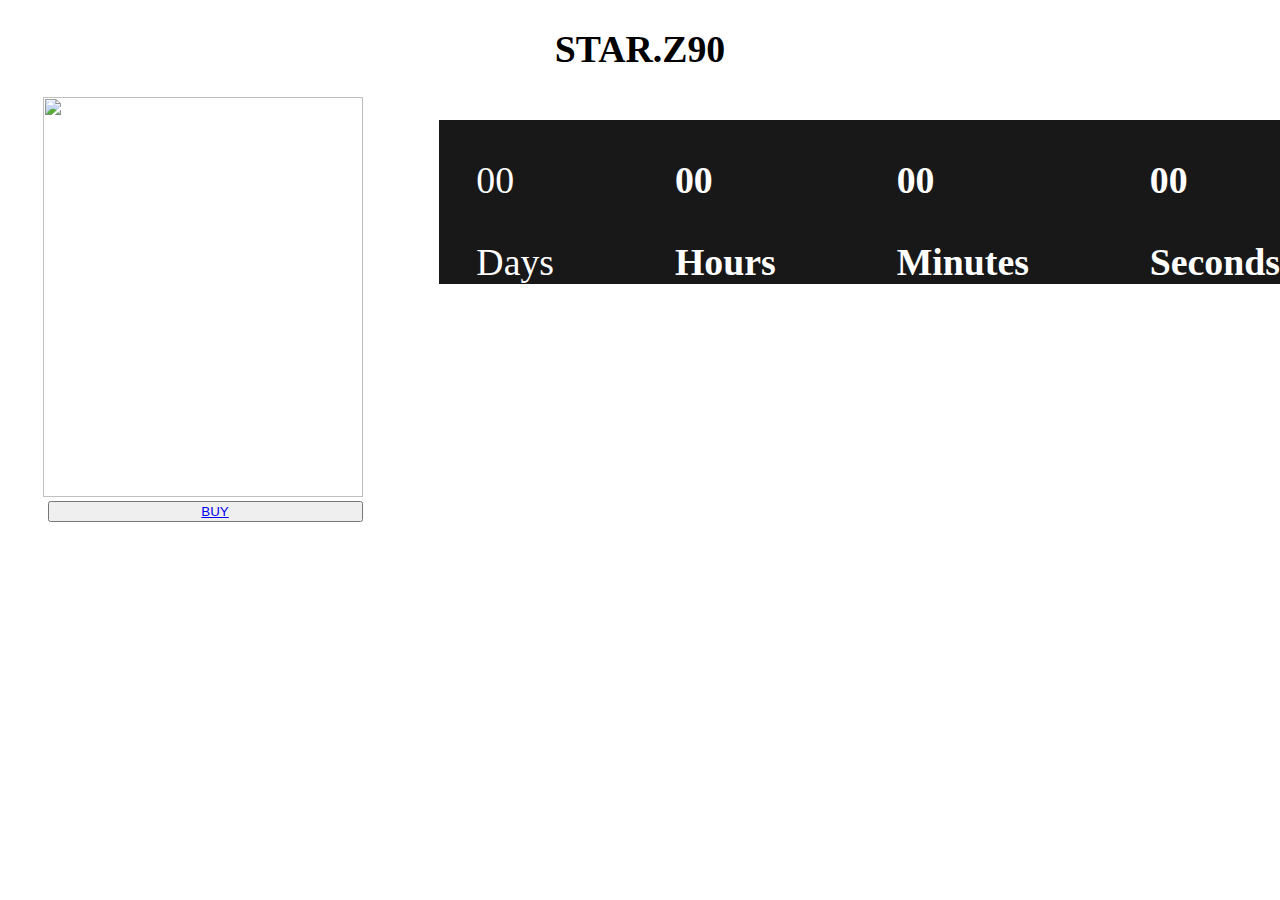
==== index.html @ d7d793ff "Rename Project.html to index.html" ====
<!DOCTYPE html>
<html lang="en">
<head>
    <meta charset="UTF-8">
    <meta http-equiv="X-UA-Compatible" content="IE=edge">
    <meta name="viewport" content="width=device-width, initial-scale=1.0">
    <title>COUNT DOWN TIMER
    </title>
</head>
<link rel="stylesheet" href="Style .css">
<body background="C:\Users\hp430\OneDrive\Documents\PROJECT 2\343.jpg">
   
       <h1 class="B" style="background-color: white; color: black;"> 
        STAR.Z90
       </h1>
       </div> 
       <div class="C">
           <p>
           <!-- <ul>
               <button class="D" ><li><b><a href="C:\Users\hp430\OneDrive\Documents\New folder\PROJECT\Iphone.html" title="Iphone page">IPHONES</a> </b></li></button>
               <button class="D"><li><b> <a href="C:\Users\hp430\OneDrive\Documents\New folder\PROJECT\Tecno.html" title="TECNO Page">TECNO</a> </b></li></button>
               <button class="D"><li><b> <a href="C:\Users\hp430\OneDrive\Documents\New folder\PROJECT\Samsung.html" title="SAMSUNG Page">SAMSUNG</a> </b></li></button>
               <button class="D"><li><b> <a href="C:\Users\hp430\OneDrive\Documents\New folder\PROJECT\Redmi.html" title="REDMI Page">REDMI</a> </b></li></button>
           </ul> -->
        </p>
       </div>
       <div class="E">
           <div style="display: flexbox;"><img src="C:\Users\hp430\OneDrive\Documents\PROJECT 2\iPhone 15 Pro and iPhone 15 Pro Max.jpg" alt="" class="F">
           <button class="ll"> <a href="https://www.jumia.com.ng/iphone-13-pro-max-6.7-256gb-rom-6gb-ram-ios-15-5g-apple-mpg3712086.html" class="kk">BUY</a> </button></div>
          <div class="G">
               <div class="counter">
            <div class="I">
                <p id="days">00</p>
                <span>Days</span></b>
            </div>

            <div class="I">
                <b><p id="hours">00</p>
                <span>Hours</span></b>
            </div>

            <div class="I">
                <b><p id="minutes">00</p>
                <span>Minutes</span></b>
            </div>

            <div class="I">
                <b><p id="seconds">00</p>
                <span>Seconds</span></b>
            </div>
        </div>
        <script src="JAVASCRIPT (3).js">
        </script>
        
           <b><p class="H" >
            <h1 style="text-align: center; color: white;">
            OLD PHONE GIVE ALWAY
           </h1>
           <h2 style="text-align: center; color: white;" >Give away end on February 28</h2>
            <p style="text-align: center; color: white;">
            Lorem ipsum dolor sit amet consectetur adipisicing elit Distinctio, soluta inventore expedita iure perferendis numquam
             dignissimos aperiam officia praesentium non doloribus iste odio vel nobis cumque laborum fuga rerum sequi, tempore mollitia ipsam quis
             voluptas minus. Dicta aspernatur eos ut esse rem deleniti unde alias autem doloremque eveniet nostrum neque doloribus
            </p> 
              </p></b>
       </div>
    
</body>
</html>
---- Style .css ----
body{
    /* background-image: url(\343.jpg); */
    background-repeat: no-repeat; 
    background-size: cover;
}

.B{
    position: sticky; 
    background-color: black; 
    background-size:auto; 
    color:white; 
    text-align: center;
    padding-top: 2px;
    font-size: 1cm;
    border-radius: 5cm;
}

.C{
    word-spacing: 8cm; 
    background-color: black ; 
    opacity: 0.9;
}

.D{
    background-color: white;
    color: white; 
    
    
}

.E{
    display: flex;
    column-gap: 2cm;
}

.F{
    height: 25rem;
    width: 20rem;
    margin-left: 35px;
}

.G{
    display: block;
    margin: auto;
    padding: auto;
}

.counter{
    display: flex;
    font-size: 1cm;
    column-gap: 2.2cm;
    background-color: black;
    opacity: calc(0.9);
    
}

.H{
    color: white;
}

.I{
    background-color: black;
    color: white;
    padding-left: 1cm;
}
.kk{
    padding: 0cm;
    text-align: center;
    
}
.ll{
    padding-left: 4cm;
    padding-right: 3.5cm;
    float: right;
    justify-content: center;
}
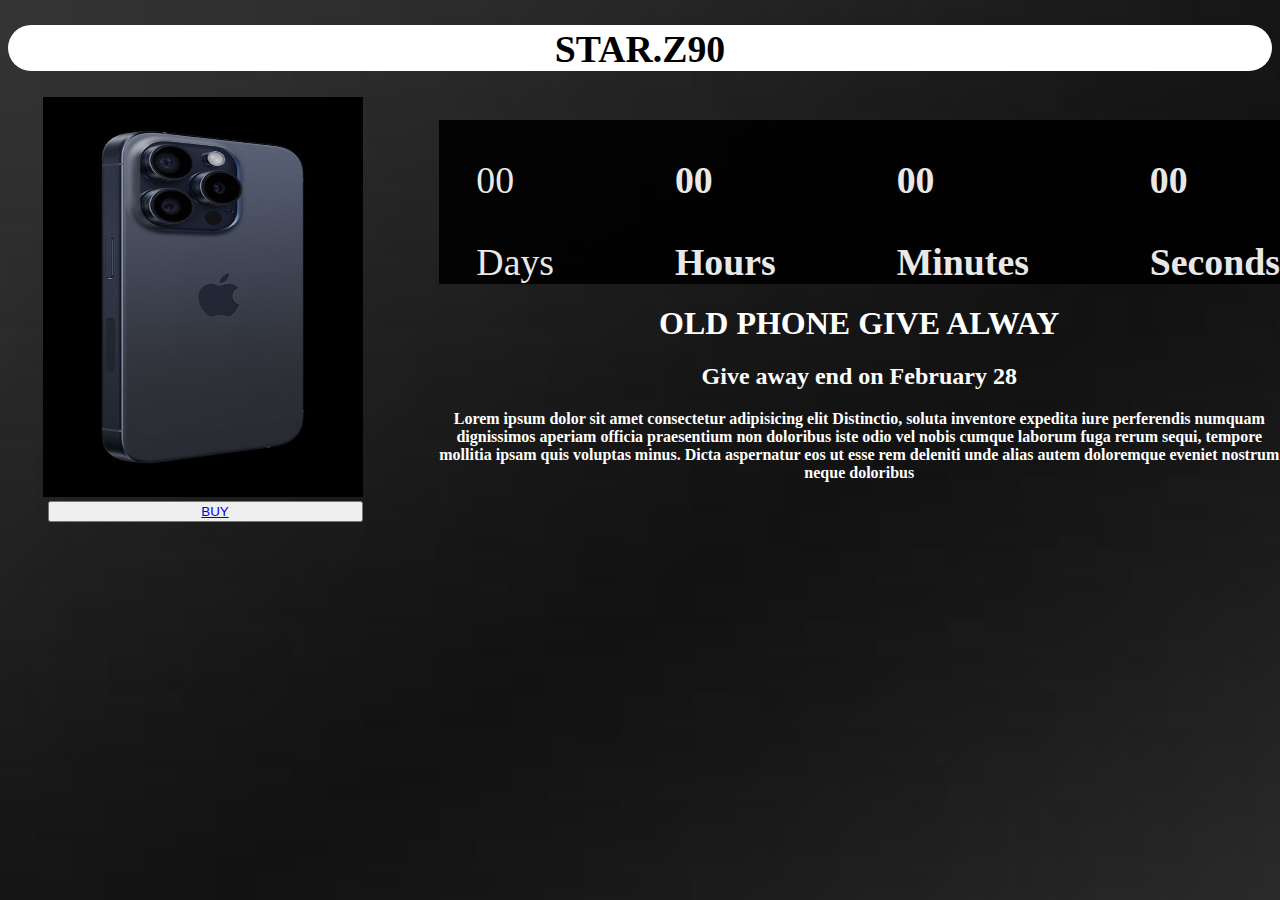
==== commit 79fd9d6a: "Update index.html" ====
--- a/index.html
+++ b/index.html
@@ -8,7 +8,7 @@
     </title>
 </head>
 <link rel="stylesheet" href="Style .css">
-<body background="C:\Users\hp430\OneDrive\Documents\PROJECT 2\343.jpg">
+<body background="343.jpg">
    
        <h1 class="B" style="background-color: white; color: black;"> 
         STAR.Z90
@@ -25,7 +25,7 @@
         </p>
        </div>
        <div class="E">
-           <div style="display: flexbox;"><img src="C:\Users\hp430\OneDrive\Documents\PROJECT 2\iPhone 15 Pro and iPhone 15 Pro Max.jpg" alt="" class="F">
+           <div style="display: flexbox;"><img src="iPhone 15 Pro and iPhone 15 Pro Max.jpg" alt="" class="F">
            <button class="ll"> <a href="https://www.jumia.com.ng/iphone-13-pro-max-6.7-256gb-rom-6gb-ram-ios-15-5g-apple-mpg3712086.html" class="kk">BUY</a> </button></div>
           <div class="G">
                <div class="counter">
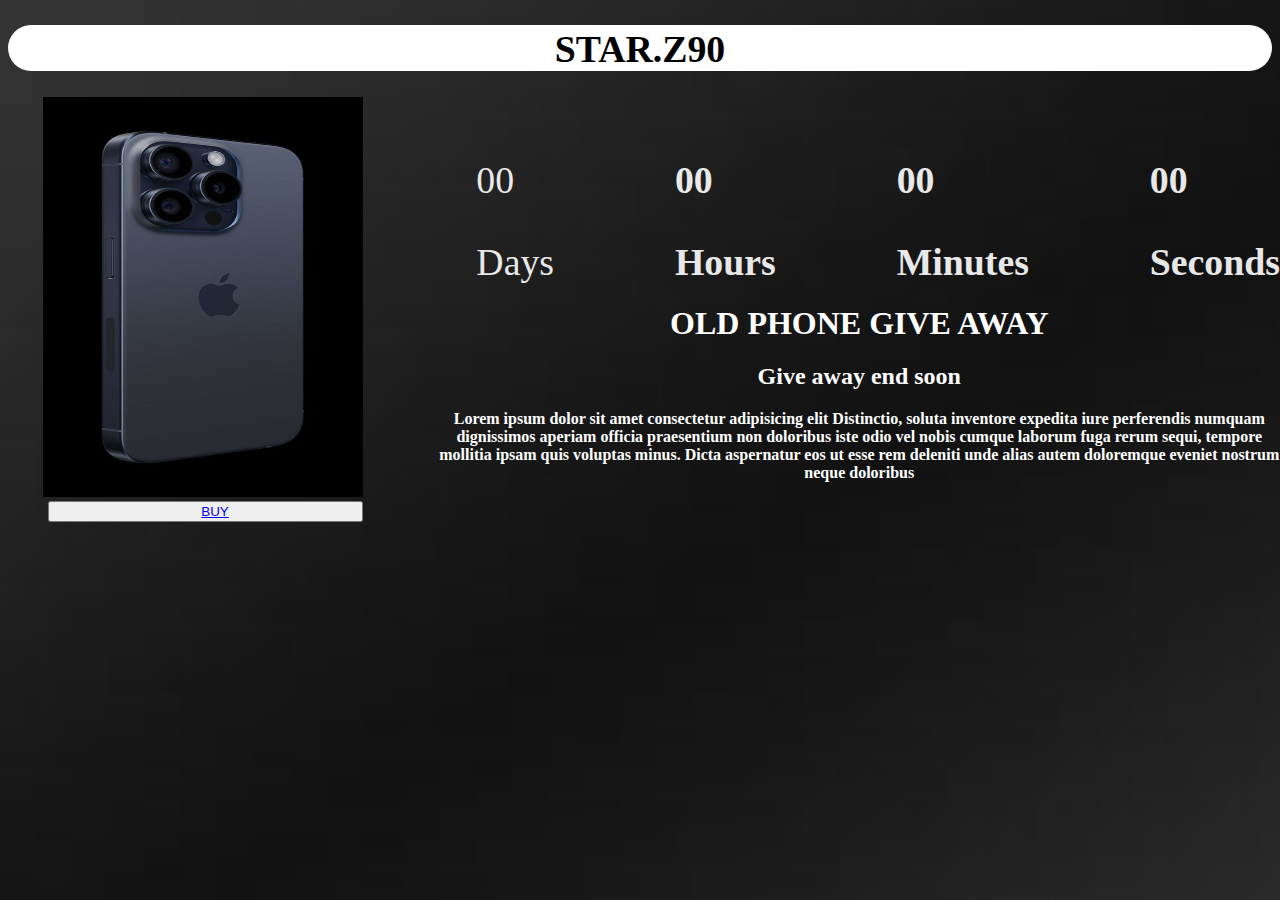
==== commit a08c377e: "Update index.html" ====
--- a/index.html
+++ b/index.html
@@ -54,9 +54,9 @@
         
            <b><p class="H" >
             <h1 style="text-align: center; color: white;">
-            OLD PHONE GIVE ALWAY
+            OLD PHONE GIVE AWAY
            </h1>
-           <h2 style="text-align: center; color: white;" >Give away end on February 28</h2>
+           <h2 style="text-align: center; color: white;" >Give away end soon</h2>
             <p style="text-align: center; color: white;">
             Lorem ipsum dolor sit amet consectetur adipisicing elit Distinctio, soluta inventore expedita iure perferendis numquam
              dignissimos aperiam officia praesentium non doloribus iste odio vel nobis cumque laborum fuga rerum sequi, tempore mollitia ipsam quis
--- a/Style .css
+++ b/Style .css
@@ -49,7 +49,7 @@
     display: flex;
     font-size: 1cm;
     column-gap: 2.2cm;
-    background-color: black;
+    
     opacity: calc(0.9);
     
 }
@@ -59,7 +59,7 @@
 }
 
 .I{
-    background-color: black;
+   
     color: white;
     padding-left: 1cm;
 }
